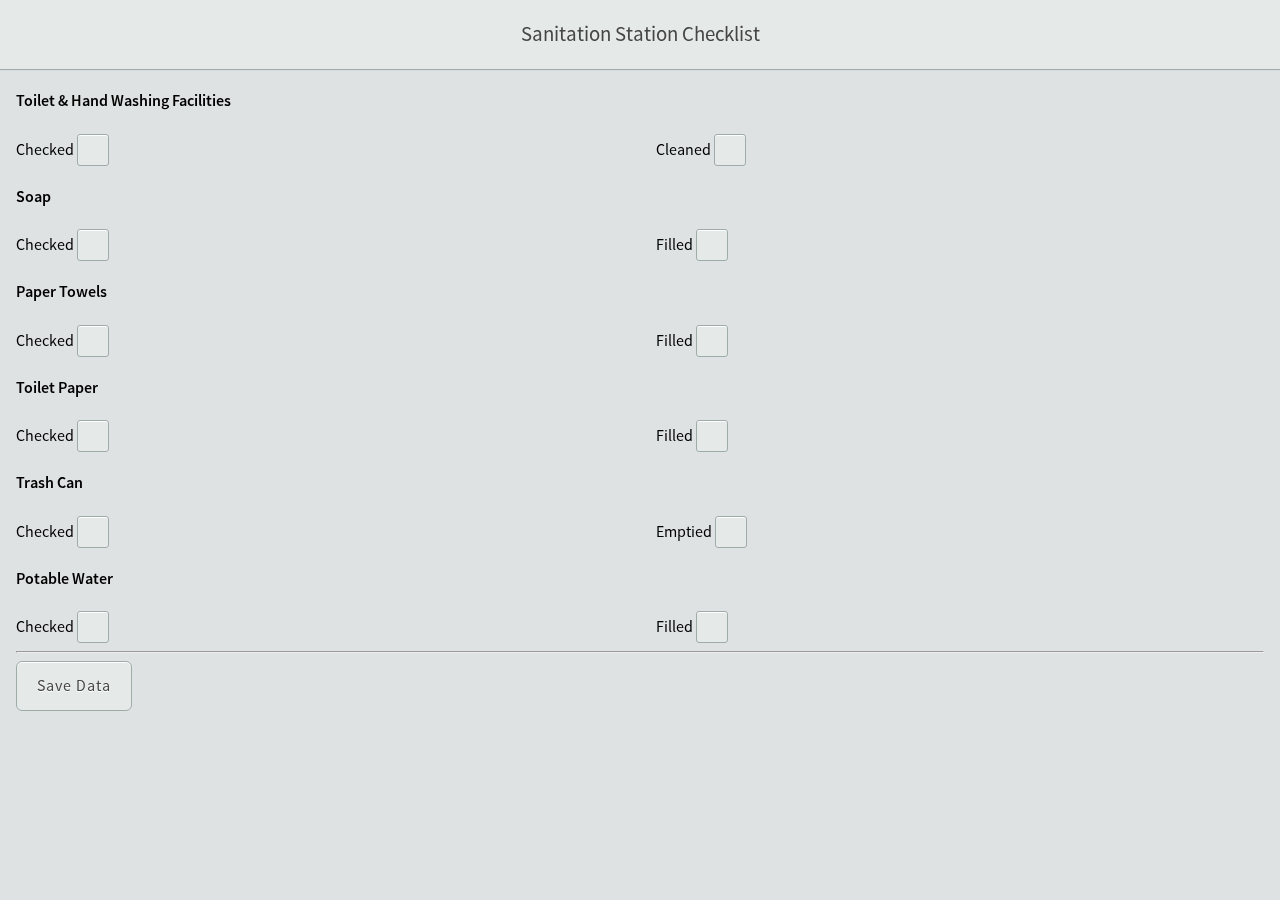
==== www/index.html @ 95a36343 "Initial commit." ====
<!DOCTYPE html>
<html>
<head>
    <meta charset="utf-8"/>
    <meta name="viewport" content="width=device-width, initial-scale=1.0, user-scalable=no, minimum-scale=1.0, maximum-scale=1.0">
    <link href="assets/topcoat/css/topcoat-mobile-light.min.css" rel="stylesheet">
    <link href="assets/css/grid.css" rel="stylesheet">
    <link href="assets/css/styles.css" rel="stylesheet">
    <link href="assets/css/pageslider.css" rel="stylesheet">
    <script data-main="js/app" src="lib/require.js"></script>
</head>

<body></body>

</html>
---- www/assets/topcoat/css/topcoat-mobile-light.min.css ----
.button-bar{display:table;table-layout:fixed;white-space:nowrap;margin:0;padding:0}.button-bar__item{display:table-cell;width:auto;border-radius:0}.button-bar__item>input{position:absolute;overflow:hidden;padding:0;border:0;opacity:.001;z-index:1;vertical-align:top;outline:0}.button-bar__button{border-radius:inherit}.button-bar__item:disabled{opacity:.3;cursor:default;pointer-events:none}.button,.topcoat-button,.topcoat-button--quiet,.topcoat-button--large,.topcoat-button--large--quiet,.topcoat-button--cta,.topcoat-button--large--cta,.topcoat-button-bar__button,.topcoat-button-bar__button--large{position:relative;display:inline-block;vertical-align:top;-moz-box-sizing:border-box;box-sizing:border-box;background-clip:padding-box;padding:0;margin:0;font:inherit;color:inherit;background:transparent;border:0;cursor:default;-webkit-user-select:none;-moz-user-select:none;-ms-user-select:none;user-select:none;text-overflow:ellipsis;white-space:nowrap;overflow:hidden;text-decoration:none}.button--quiet{background:transparent;border:1px solid transparent;box-shadow:none}.button--disabled,.topcoat-button:disabled,.topcoat-button--quiet:disabled,.topcoat-button--large:disabled,.topcoat-button--large--quiet:disabled,.topcoat-button--cta:disabled,.topcoat-button--large--cta:disabled,.topcoat-button-bar__button:disabled,.topcoat-button-bar__button--large:disabled{opacity:.3;cursor:default;pointer-events:none}.topcoat-button,.topcoat-button--quiet,.topcoat-button--large,.topcoat-button--large--quiet,.topcoat-button--cta,.topcoat-button--large--cta,.topcoat-button-bar__button,.topcoat-button-bar__button--large{padding:0 1.25rem;font-size:16px;line-height:3rem;letter-spacing:1px;color:#454545;text-shadow:0 1px #fff;vertical-align:top;background-color:#e5e9e8;box-shadow:inset 0 1px #fff;border:1px solid #9daca9;border-radius:6px}.topcoat-button:hover,.topcoat-button--quiet:hover,.topcoat-button--large:hover,.topcoat-button--large--quiet:hover,.topcoat-button-bar__button:hover,.topcoat-button-bar__button--large:hover{background-color:#eff1f1}.topcoat-button:focus,.topcoat-button--quiet:focus,.topcoat-button--quiet:hover:focus,.topcoat-button--large:focus,.topcoat-button--large--quiet:focus,.topcoat-button--large--quiet:hover:focus,.topcoat-button--cta:focus,.topcoat-button--large--cta:focus,.topcoat-button-bar__button:focus,.topcoat-button-bar__button--large:focus{border:1px solid #0036ff;box-shadow:inset 0 1px rgba(255,255,255,.36),0 0 0 2px #6fb5f1;outline:0}.topcoat-button:active,.topcoat-button--large:active,.topcoat-button-bar__button:active,.topcoat-button-bar__button--large:active,:checked+.topcoat-button-bar__button{border:1px solid #9daca9;background-color:#d2d6d6;box-shadow:inset 0 1px rgba(0,0,0,.1)}.topcoat-button--quiet{background:transparent;border:1px solid transparent;box-shadow:none}.topcoat-button--quiet:hover,.topcoat-button--large--quiet:hover{text-shadow:0 1px #fff;border:1px solid #9daca9;box-shadow:inset 0 1px #fff}.topcoat-button--quiet:active,.topcoat-button--quiet:focus:active,.topcoat-button--large--quiet:active,.topcoat-button--large--quiet:focus:active{color:#454545;text-shadow:0 1px #fff;background-color:#d2d6d6;border:1px solid #9daca9;box-shadow:inset 0 1px rgba(0,0,0,.1)}.topcoat-button--large,.topcoat-button--large--quiet,.topcoat-button-bar__button--large{font-size:1.3rem;font-weight:400;line-height:4.375rem;padding:0 1.25rem}.topcoat-button--large--quiet{background:transparent;border:1px solid transparent;box-shadow:none}.topcoat-button--cta,.topcoat-button--large--cta{border:1px solid #134f7f;background-color:#288edf;box-shadow:inset 0 1px rgba(255,255,255,.36);color:#fff;font-weight:500;text-shadow:0 -1px rgba(0,0,0,.36)}.topcoat-button--cta:hover,.topcoat-button--large--cta:hover{background-color:#4ca1e4}.topcoat-button--cta:active,.topcoat-button--large--cta:active{background-color:#1e7dc8;box-shadow:inset 0 1px rgba(0,0,0,.12)}.topcoat-button--large--cta{font-size:1.3rem;font-weight:400;line-height:4.375rem;padding:0 1.25rem}.button-bar,.topcoat-button-bar{display:table;table-layout:fixed;white-space:nowrap;margin:0;padding:0}.button-bar__item,.topcoat-button-bar__item{display:table-cell;width:auto;border-radius:0}.button-bar__item>input,.topcoat-button-bar__item>input{position:absolute;overflow:hidden;padding:0;border:0;opacity:.001;z-index:1;vertical-align:top;outline:0}.button-bar__button{border-radius:inherit}.button-bar__item:disabled{opacity:.3;cursor:default;pointer-events:none}.topcoat-button-bar>.topcoat-button-bar__item:first-child{border-top-left-radius:6px;border-bottom-left-radius:6px}.topcoat-button-bar>.topcoat-button-bar__item:last-child{border-top-right-radius:6px;border-bottom-right-radius:6px}.topcoat-button-bar__item:first-child>.topcoat-button-bar__button,.topcoat-button-bar__item:first-child>.topcoat-button-bar__button--large{border-right:0}.topcoat-button-bar__item:last-child>.topcoat-button-bar__button,.topcoat-button-bar__item:last-child>.topcoat-button-bar__button--large{border-left:0}.topcoat-button-bar__button{border-radius:inherit}.topcoat-button-bar__button:focus,.topcoat-button-bar__button--large:focus{z-index:1}.topcoat-button-bar__button--large{border-radius:inherit}.button{position:relative;display:inline-block;vertical-align:top;-moz-box-sizing:border-box;box-sizing:border-box;background-clip:padding-box;padding:0;margin:0;font:inherit;color:inherit;background:transparent;border:0;cursor:default;-webkit-user-select:none;-moz-user-select:none;-ms-user-select:none;user-select:none;text-overflow:ellipsis;white-space:nowrap;overflow:hidden;text-decoration:none}.button--quiet{background:transparent;border:1px solid transparent;box-shadow:none}.button--disabled{opacity:.3;cursor:default;pointer-events:none}.button,.topcoat-button,.topcoat-button--quiet,.topcoat-button--large,.topcoat-button--large--quiet,.topcoat-button--cta,.topcoat-button--large--cta{position:relative;display:inline-block;vertical-align:top;-moz-box-sizing:border-box;box-sizing:border-box;background-clip:padding-box;padding:0;margin:0;font:inherit;color:inherit;background:transparent;border:0;cursor:default;-webkit-user-select:none;-moz-user-select:none;-ms-user-select:none;user-select:none;text-overflow:ellipsis;white-space:nowrap;overflow:hidden;text-decoration:none}.button--quiet{background:transparent;border:1px solid transparent;box-shadow:none}.button--disabled,.topcoat-button:disabled,.topcoat-button--quiet:disabled,.topcoat-button--large:disabled,.topcoat-button--large--quiet:disabled,.topcoat-button--cta:disabled,.topcoat-button--large--cta:disabled{opacity:.3;cursor:default;pointer-events:none}.topcoat-button,.topcoat-button--quiet,.topcoat-button--large,.topcoat-button--large--quiet,.topcoat-button--cta,.topcoat-button--large--cta{padding:0 1.25rem;font-size:16px;line-height:3rem;letter-spacing:1px;color:#454545;text-shadow:0 1px #fff;vertical-align:top;background-color:#e5e9e8;box-shadow:inset 0 1px #fff;border:1px solid #9daca9;border-radius:6px}.topcoat-button:hover,.topcoat-button--quiet:hover,.topcoat-button--large:hover,.topcoat-button--large--quiet:hover{background-color:#eff1f1}.topcoat-button:focus,.topcoat-button--quiet:focus,.topcoat-button--quiet:hover:focus,.topcoat-button--large:focus,.topcoat-button--large--quiet:focus,.topcoat-button--large--quiet:hover:focus,.topcoat-button--cta:focus,.topcoat-button--large--cta:focus{border:1px solid #0036ff;box-shadow:inset 0 1px rgba(255,255,255,.36),0 0 0 2px #6fb5f1;outline:0}.topcoat-button:active,.topcoat-button--large:active{border:1px solid #9daca9;background-color:#d2d6d6;box-shadow:inset 0 1px rgba(0,0,0,.1)}.topcoat-button--quiet{background:transparent;border:1px solid transparent;box-shadow:none}.topcoat-button--quiet:hover,.topcoat-button--large--quiet:hover{text-shadow:0 1px #fff;border:1px solid #9daca9;box-shadow:inset 0 1px #fff}.topcoat-button--quiet:active,.topcoat-button--quiet:focus:active,.topcoat-button--large--quiet:active,.topcoat-button--large--quiet:focus:active{color:#454545;text-shadow:0 1px #fff;background-color:#d2d6d6;border:1px solid #9daca9;box-shadow:inset 0 1px rgba(0,0,0,.1)}.topcoat-button--large,.topcoat-button--large--quiet{font-size:1.3rem;font-weight:400;line-height:4.375rem;padding:0 1.25rem}.topcoat-button--large--quiet{background:transparent;border:1px solid transparent;box-shadow:none}.topcoat-button--cta,.topcoat-button--large--cta{border:1px solid #134f7f;background-color:#288edf;box-shadow:inset 0 1px rgba(255,255,255,.36);color:#fff;font-weight:500;text-shadow:0 -1px rgba(0,0,0,.36)}.topcoat-button--cta:hover,.topcoat-button--large--cta:hover{background-color:#4ca1e4}.topcoat-button--cta:active,.topcoat-button--large--cta:active{background-color:#1e7dc8;box-shadow:inset 0 1px rgba(0,0,0,.12)}.topcoat-button--large--cta{font-size:1.3rem;font-weight:400;line-height:4.375rem;padding:0 1.25rem}input[type=checkbox]{position:absolute;overflow:hidden;padding:0;border:0;opacity:.001;z-index:1;vertical-align:top;outline:0}.checkbox{-moz-box-sizing:border-box;box-sizing:border-box;background-clip:padding-box;position:relative;display:inline-block;vertical-align:top;cursor:default;-webkit-user-select:none;-moz-user-select:none;-ms-user-select:none;user-select:none}.checkbox__label{position:relative;display:inline-block;vertical-align:top;cursor:default;-webkit-user-select:none;-moz-user-select:none;-ms-user-select:none;user-select:none}.checkbox--disabled{opacity:.3;cursor:default;pointer-events:none}.checkbox:before,.checkbox:after{content:'';position:absolute}.checkbox:before{-moz-box-sizing:border-box;box-sizing:border-box;background-clip:padding-box}input[type=checkbox]{position:absolute;overflow:hidden;padding:0;border:0;opacity:.001;z-index:1;vertical-align:top;outline:0}.checkbox,.topcoat-checkbox__checkmark{-moz-box-sizing:border-box;box-sizing:border-box;background-clip:padding-box;position:relative;display:inline-block;vertical-align:top;cursor:default;-webkit-user-select:none;-moz-user-select:none;-ms-user-select:none;user-select:none}.checkbox__label,.topcoat-checkbox{position:relative;display:inline-block;vertical-align:top;cursor:default;-webkit-user-select:none;-moz-user-select:none;-ms-user-select:none;user-select:none}.checkbox--disabled,input[type=checkbox]:disabled+.topcoat-checkbox__checkmark{opacity:.3;cursor:default;pointer-events:none}.checkbox:before,.checkbox:after,.topcoat-checkbox__checkmark:before,.topcoat-checkbox__checkmark:after{content:'';position:absolute}.checkbox:before,.topcoat-checkbox__checkmark:before{-moz-box-sizing:border-box;box-sizing:border-box;background-clip:padding-box}.topcoat-checkbox__checkmark{height:2rem}input[type=checkbox]{height:2rem;width:2rem;margin-top:0;margin-right:-2rem;margin-bottom:-2rem;margin-left:0}input[type=checkbox]:checked+.topcoat-checkbox__checkmark:after{opacity:1}.topcoat-checkbox{line-height:2rem}.topcoat-checkbox__checkmark:before{width:2rem;height:2rem;background:#e5e9e8;border:1px solid #9daca9;border-radius:3px;box-shadow:inset 0 1px #fff}.topcoat-checkbox__checkmark{width:2rem;height:2rem}.topcoat-checkbox__checkmark:after{top:1px;left:2px;opacity:0;width:28px;height:11px;background:transparent;border:7px solid #454545;border-width:7px;border-top:0;border-right:0;border-radius:2px;-webkit-transform:rotate(-50deg);-ms-transform:rotate(-50deg);transform:rotate(-50deg)}input[type=checkbox]:focus+.topcoat-checkbox__checkmark:before{border:1px solid #0036ff;box-shadow:inset 0 1px rgba(255,255,255,.36),0 0 0 2px #6fb5f1}input[type=checkbox]:active+.topcoat-checkbox__checkmark:before{border:1px solid #9daca9;background-color:#d2d6d6;box-shadow:inset 0 1px rgba(0,0,0,.1)}input[type=checkbox]:disabled:active+.topcoat-checkbox__checkmark:before{border:1px solid #9daca9;background:#e5e9e8;box-shadow:inset 0 1px #fff}.button,.topcoat-icon-button,.topcoat-icon-button--quiet,.topcoat-icon-button--large,.topcoat-icon-button--large--quiet{position:relative;display:inline-block;vertical-align:top;-moz-box-sizing:border-box;box-sizing:border-box;background-clip:padding-box;padding:0;margin:0;font:inherit;color:inherit;background:transparent;border:0;cursor:default;-webkit-user-select:none;-moz-user-select:none;-ms-user-select:none;user-select:none;text-overflow:ellipsis;white-space:nowrap;overflow:hidden;text-decoration:none}.button--quiet{background:transparent;border:1px solid transparent;box-shadow:none}.button--disabled,.topcoat-icon-button:disabled,.topcoat-icon-button--quiet:disabled,.topcoat-icon-button--large:disabled,.topcoat-icon-button--large--quiet:disabled{opacity:.3;cursor:default;pointer-events:none}.topcoat-icon-button,.topcoat-icon-button--quiet,.topcoat-icon-button--large,.topcoat-icon-button--large--quiet{padding:0 .75rem;line-height:3rem;letter-spacing:1px;color:#454545;text-shadow:0 1px #fff;vertical-align:baseline;background-color:#e5e9e8;box-shadow:inset 0 1px #fff;border:1px solid #9daca9;border-radius:6px}.topcoat-icon-button:hover,.topcoat-icon-button--quiet:hover,.topcoat-icon-button--large:hover,.topcoat-icon-button--large--quiet:hover{background-color:#eff1f1}.topcoat-icon-button:focus,.topcoat-icon-button--quiet:focus,.topcoat-icon-button--quiet:hover:focus,.topcoat-icon-button--large:focus,.topcoat-icon-button--large--quiet:focus,.topcoat-icon-button--large--quiet:hover:focus{border:1px solid #0036ff;box-shadow:inset 0 1px rgba(255,255,255,.36),0 0 0 2px #6fb5f1;outline:0}.topcoat-icon-button:active,.topcoat-icon-button--large:active{border:1px solid #9daca9;background-color:#d2d6d6;box-shadow:inset 0 1px rgba(0,0,0,.1)}.topcoat-icon-button--quiet{background:transparent;border:1px solid transparent;box-shadow:none}.topcoat-icon-button--quiet:hover,.topcoat-icon-button--large--quiet:hover{text-shadow:0 1px #fff;border:1px solid #9daca9;box-shadow:inset 0 1px #fff}.topcoat-icon-button--quiet:active,.topcoat-icon-button--quiet:focus:active,.topcoat-icon-button--large--quiet:active,.topcoat-icon-button--large--quiet:focus:active{color:#454545;text-shadow:0 1px #fff;background-color:#d2d6d6;border:1px solid #9daca9;box-shadow:inset 0 1px rgba(0,0,0,.1)}.topcoat-icon-button--large,.topcoat-icon-button--large--quiet{width:4.375rem;height:4.375rem;line-height:4.375rem}.topcoat-icon-button--large--quiet{background:transparent;border:1px solid transparent;box-shadow:none}.topcoat-icon,.topcoat-icon--large{position:relative;display:inline-block;vertical-align:top;overflow:hidden;width:1.62rem;height:1.62rem;vertical-align:middle;top:-1px}.topcoat-icon--large{width:2.499999998125rem;height:2.499999998125rem;top:-2px}.input{padding:0;margin:0;font:inherit;color:inherit;background:transparent;border:0;-moz-box-sizing:border-box;box-sizing:border-box;background-clip:padding-box;vertical-align:top;outline:0}.input:disabled{opacity:.3;cursor:default;pointer-events:none}.list{padding:0;margin:0;font:inherit;color:inherit;background:transparent;border:0;cursor:default;-webkit-user-select:none;-moz-user-select:none;-ms-user-select:none;user-select:none;overflow:auto;-webkit-overflow-scrolling:touch}.list__header{margin:0}.list__container{padding:0;margin:0;list-style-type:none}.list__item{margin:0;padding:0}.list,.topcoat-list{padding:0;margin:0;font:inherit;color:inherit;background:transparent;border:0;cursor:default;-webkit-user-select:none;-moz-user-select:none;-ms-user-select:none;user-select:none;overflow:auto;-webkit-overflow-scrolling:touch}.list__header,.topcoat-list__header{margin:0}.list__container,.topcoat-list__container{padding:0;margin:0;list-style-type:none}.list__item,.topcoat-list__item{margin:0;padding:0}.topcoat-list{border-top:1px solid #9daca9;border-bottom:1px solid #fff;background-color:#e5e9e8}.topcoat-list__header{padding:4px 20px;font-size:.9em;font-weight:400;background-color:#d2d6d6;color:#454545;text-shadow:0 1px 0 rgba(255,255,255,.5);border-top:1px solid rgba(255,255,255,.5);border-bottom:1px solid rgba(255,255,255,.23)}.topcoat-list__container{border-top:1px solid #9daca9;color:#454545}.topcoat-list__item{padding:1.25rem;border-top:1px solid #fff;border-bottom:1px solid #9daca9}.topcoat-list__item:first-child{border-top:1px solid #d6dcdb}.navigation-bar{-moz-box-sizing:border-box;box-sizing:border-box;background-clip:padding-box;white-space:nowrap;overflow:hidden;word-spacing:0;padding:0;margin:0;font:inherit;color:inherit;background:transparent;border:0;cursor:default;-webkit-user-select:none;-moz-user-select:none;-ms-user-select:none;user-select:none}.navigation-bar__item{-moz-box-sizing:border-box;box-sizing:border-box;background-clip:padding-box;position:relative;display:inline-block;vertical-align:top;padding:0;margin:0;font:inherit;color:inherit;background:transparent;border:0}.navigation-bar__title{padding:0;margin:0;font:inherit;color:inherit;background:transparent;border:0;text-overflow:ellipsis;white-space:nowrap;overflow:hidden}.navigation-bar,.topcoat-navigation-bar{-moz-box-sizing:border-box;box-sizing:border-box;background-clip:padding-box;white-space:nowrap;overflow:hidden;word-spacing:0;padding:0;margin:0;font:inherit;color:inherit;background:transparent;border:0;cursor:default;-webkit-user-select:none;-moz-user-select:none;-ms-user-select:none;user-select:none}.navigation-bar__item,.topcoat-navigation-bar__item{-moz-box-sizing:border-box;box-sizing:border-box;background-clip:padding-box;position:relative;display:inline-block;vertical-align:top;padding:0;margin:0;font:inherit;color:inherit;background:transparent;border:0}.navigation-bar__title,.topcoat-navigation-bar__title{padding:0;margin:0;font:inherit;color:inherit;background:transparent;border:0;text-overflow:ellipsis;white-space:nowrap;overflow:hidden}.topcoat-navigation-bar{height:4.375rem;padding-left:1rem;padding-right:1rem;background:#e5e9e8;color:#454545;box-shadow:inset 0 -1px #9daca9,0 1px #d6dcdb}.topcoat-navigation-bar__item{margin:0;line-height:4.375rem;vertical-align:top}.topcoat-navigation-bar__title{font-size:1.3rem;font-weight:400;color:#454545}.notification{position:relative;display:inline-block;vertical-align:top;-moz-box-sizing:border-box;box-sizing:border-box;background-clip:padding-box;padding:0;margin:0;font:inherit;color:inherit;background:transparent;border:0;cursor:default;-webkit-user-select:none;-moz-user-select:none;-ms-user-select:none;user-select:none;text-overflow:ellipsis;white-space:nowrap;overflow:hidden;text-decoration:none}.notification,.topcoat-notification{position:relative;display:inline-block;vertical-align:top;-moz-box-sizing:border-box;box-sizing:border-box;background-clip:padding-box;padding:0;margin:0;font:inherit;color:inherit;background:transparent;border:0;cursor:default;-webkit-user-select:none;-moz-user-select:none;-ms-user-select:none;user-select:none;text-overflow:ellipsis;white-space:nowrap;overflow:hidden;text-decoration:none}.topcoat-notification{padding:.15em .5em .2em;border-radius:2px;background-color:#ec514e;color:#fff}input[type=radio]{position:absolute;overflow:hidden;padding:0;border:0;opacity:.001;z-index:1;vertical-align:top;outline:0}.radio-button{-moz-box-sizing:border-box;box-sizing:border-box;background-clip:padding-box;position:relative;display:inline-block;vertical-align:top;cursor:default;-webkit-user-select:none;-moz-user-select:none;-ms-user-select:none;user-select:none}.radio-button__label{position:relative;display:inline-block;vertical-align:top;cursor:default;-webkit-user-select:none;-moz-user-select:none;-ms-user-select:none;user-select:none}.radio-button:before,.radio-button:after{content:'';position:absolute;border-radius:100%}.radio-button:after{top:50%;left:50%;-webkit-transform:translate(-50%,-50%);-ms-transform:translate(-50%,-50%);transform:translate(-50%,-50%)}.radio-button:before{-moz-box-sizing:border-box;box-sizing:border-box;background-clip:padding-box}.radio-button--disabled{opacity:.3;cursor:default;pointer-events:none}input[type=radio]{position:absolute;overflow:hidden;padding:0;border:0;opacity:.001;z-index:1;vertical-align:top;outline:0}.radio-button,.topcoat-radio-button__checkmark{-moz-box-sizing:border-box;box-sizing:border-box;background-clip:padding-box;position:relative;display:inline-block;vertical-align:top;cursor:default;-webkit-user-select:none;-moz-user-select:none;-ms-user-select:none;user-select:none}.radio-button__label,.topcoat-radio-button{position:relative;display:inline-block;vertical-align:top;cursor:default;-webkit-user-select:none;-moz-user-select:none;-ms-user-select:none;user-select:none}.radio-button:before,.radio-button:after,.topcoat-radio-button__checkmark:before,.topcoat-radio-button__checkmark:after{content:'';position:absolute;border-radius:100%}.radio-button:after,.topcoat-radio-button__checkmark:after{top:50%;left:50%;-webkit-transform:translate(-50%,-50%);-ms-transform:translate(-50%,-50%);transform:translate(-50%,-50%)}.radio-button:before,.topcoat-radio-button__checkmark:before{-moz-box-sizing:border-box;box-sizing:border-box;background-clip:padding-box}.radio-button--disabled,input[type=radio]:disabled+.topcoat-radio-button__checkmark{opacity:.3;cursor:default;pointer-events:none}input[type=radio]{height:1.875rem;width:1.875rem;margin-top:0;margin-right:-1.875rem;margin-bottom:-1.875rem;margin-left:0}input[type=radio]:checked+.topcoat-radio-button__checkmark:after{opacity:1}.topcoat-radio-button{color:#454545;line-height:1.875rem}.topcoat-radio-button__checkmark:before{width:1.875rem;height:1.875rem;background:#e5e9e8;border:1px solid #9daca9;box-shadow:inset 0 1px #fff}.topcoat-radio-button__checkmark{position:relative;width:1.875rem;height:1.875rem}.topcoat-radio-button__checkmark:after{opacity:0;width:.875rem;height:.875rem;background:#454545;border:1px solid rgba(0,0,0,.1);box-shadow:0 1px rgba(255,255,255,.5);-webkit-transform:none;-ms-transform:none;transform:none;top:7px;left:7px}input[type=radio]:focus+.topcoat-radio-button__checkmark:before{border:1px solid #0036ff;box-shadow:inset 0 1px rgba(255,255,255,.36),0 0 0 2px #6fb5f1}input[type=radio]:active+.topcoat-radio-button__checkmark:before{border:1px solid #9daca9;background-color:#d2d6d6;box-shadow:inset 0 1px rgba(0,0,0,.1)}input[type=radio]:disabled:active+.topcoat-radio-button__checkmark:before{border:1px solid #9daca9;background:#e5e9e8;box-shadow:inset 0 1px #fff}.range{padding:0;margin:0;font:inherit;color:inherit;background:transparent;border:0;-moz-box-sizing:border-box;box-sizing:border-box;background-clip:padding-box;vertical-align:top;outline:0;-webkit-appearance:none}.range__thumb{cursor:pointer}.range__thumb--webkit{cursor:pointer;-webkit-appearance:none}.range:disabled{opacity:.3;cursor:default;pointer-events:none}.range,.topcoat-range{padding:0;margin:0;font:inherit;color:inherit;background:transparent;border:0;-moz-box-sizing:border-box;box-sizing:border-box;background-clip:padding-box;vertical-align:top;outline:0;-webkit-appearance:none}.range__thumb,.topcoat-range::-moz-range-thumb{cursor:pointer}.range__thumb--webkit,.topcoat-range::-webkit-slider-thumb{cursor:pointer;-webkit-appearance:none}.range:disabled,.topcoat-range:disabled{opacity:.3;cursor:default;pointer-events:none}.topcoat-range{border-radius:6px;border:1px solid #9daca9;background-color:#d6dcdb;height:1rem;border-radius:30px}.topcoat-range::-moz-range-track{border-radius:6px;border:1px solid #9daca9;background-color:#d6dcdb;height:1rem;border-radius:30px}.topcoat-range::-webkit-slider-thumb{height:3rem;width:2rem;background-color:#e5e9e8;border:1px solid #9daca9;border-radius:6px;box-shadow:inset 0 1px #fff}.topcoat-range::-moz-range-thumb{height:3rem;width:2rem;background-color:#e5e9e8;border:1px solid #9daca9;border-radius:6px;box-shadow:inset 0 1px #fff}.topcoat-range:focus::-webkit-slider-thumb{border:1px solid #0036ff;box-shadow:inset 0 1px rgba(255,255,255,.36),0 0 0 2px #6fb5f1}.topcoat-range:focus::-moz-range-thumb{border:1px solid #0036ff;box-shadow:inset 0 1px rgba(255,255,255,.36),0 0 0 2px #6fb5f1}.topcoat-range:active::-webkit-slider-thumb{border:1px solid #9daca9;box-shadow:inset 0 1px #fff}.topcoat-range:active::-moz-range-thumb{border:1px solid #9daca9;box-shadow:inset 0 1px #fff}.search-input{padding:0;margin:0;font:inherit;color:inherit;background:transparent;border:0;-moz-box-sizing:border-box;box-sizing:border-box;background-clip:padding-box;vertical-align:top;outline:0;-webkit-appearance:none}input[type=search]::-webkit-search-cancel-button{-webkit-appearance:none}.search-input:disabled{opacity:.3;cursor:default;pointer-events:none}.search-input,.topcoat-search-input,.topcoat-search-input--large{padding:0;margin:0;font:inherit;color:inherit;background:transparent;border:0;-moz-box-sizing:border-box;box-sizing:border-box;background-clip:padding-box;vertical-align:top;outline:0;-webkit-appearance:none}input[type=search]::-webkit-search-cancel-button{-webkit-appearance:none}.search-input:disabled,.topcoat-search-input:disabled,.topcoat-search-input--large:disabled{opacity:.3;cursor:default;pointer-events:none}.topcoat-search-input,.topcoat-search-input--large{line-height:3rem;height:3rem;font-size:16px;border:1px solid #9daca9;background-color:#fff;box-shadow:inset 0 1px 0 rgba(0,0,0,.23);color:#454545;padding:0 0 0 2rem;border-radius:30px;background-image:url(../img/search.svg);background-position:1rem center;background-repeat:no-repeat;background-size:16px}.topcoat-search-input:focus,.topcoat-search-input--large:focus{background-color:#fff;color:#454545;border:1px solid #0036ff;box-shadow:inset 0 1px 0 rgba(0,0,0,.23),0 0 0 2px #6fb5f1}.topcoat-search-input::-webkit-search-cancel-button,.topcoat-search-input::-webkit-search-decoration,.topcoat-search-input--large::-webkit-search-cancel-button,.topcoat-search-input--large::-webkit-search-decoration{margin-right:5px}.topcoat-search-input:focus::-webkit-input-placeholder,.topcoat-search-input:focus::-webkit-input-placeholder{color:#c6c8c8}.topcoat-search-input:disabled::-webkit-input-placeholder{color:#454545}.topcoat-search-input:disabled::-moz-placeholder{color:#454545}.topcoat-search-input:disabled:-ms-input-placeholder{color:#454545}.topcoat-search-input--large{line-height:4.375rem;height:4.375rem;font-size:1.3rem;font-weight:400;padding:0 0 0 2.9rem;border-radius:40px;background-position:1.2rem center;background-size:1.3rem}.topcoat-search-input--large:disabled{color:#454545}.topcoat-search-input--large:disabled::-webkit-input-placeholder{color:#454545}.topcoat-search-input--large:disabled::-moz-placeholder{color:#454545}.topcoat-search-input--large:disabled:-ms-input-placeholder{color:#454545}.switch{position:relative;display:inline-block;vertical-align:top;-moz-box-sizing:border-box;box-sizing:border-box;background-clip:padding-box}.switch__input{position:absolute;overflow:hidden;padding:0;border:0;opacity:.001;z-index:1;vertical-align:top;outline:0}.switch__toggle{position:relative;display:inline-block;vertical-align:top;-moz-box-sizing:border-box;box-sizing:border-box;background-clip:padding-box;padding:0;margin:0;font:inherit;color:inherit;background:transparent;border:0;cursor:default;-webkit-user-select:none;-moz-user-select:none;-ms-user-select:none;user-select:none}.switch__toggle:before,.switch__toggle:after{content:'';position:absolute;z-index:-1;-moz-box-sizing:border-box;box-sizing:border-box;background-clip:padding-box}.switch--disabled{opacity:.3;cursor:default;pointer-events:none}.switch,.topcoat-switch{position:relative;display:inline-block;vertical-align:top;-moz-box-sizing:border-box;box-sizing:border-box;background-clip:padding-box}.switch__input,.topcoat-switch__input{position:absolute;overflow:hidden;padding:0;border:0;opacity:.001;z-index:1;vertical-align:top;outline:0}.switch__toggle,.topcoat-switch__toggle{position:relative;display:inline-block;vertical-align:top;-moz-box-sizing:border-box;box-sizing:border-box;background-clip:padding-box;padding:0;margin:0;font:inherit;color:inherit;background:transparent;border:0;cursor:default;-webkit-user-select:none;-moz-user-select:none;-ms-user-select:none;user-select:none}.switch__toggle:before,.switch__toggle:after,.topcoat-switch__toggle:before,.topcoat-switch__toggle:after{content:'';position:absolute;z-index:-1;-moz-box-sizing:border-box;box-sizing:border-box;background-clip:padding-box}.switch--disabled,.topcoat-switch__input:disabled+.topcoat-switch__toggle{opacity:.3;cursor:default;pointer-events:none}.topcoat-switch{font-size:16px;padding:0 1.25rem;border-radius:6px;border:1px solid #9daca9;overflow:hidden;width:6rem}.topcoat-switch__toggle:before,.topcoat-switch__toggle:after{top:-1px;width:5rem}.topcoat-switch__toggle:before{content:'ON';color:#288edf;background-color:#e5f1fb;right:1rem;padding-left:1.5rem}.topcoat-switch__toggle{line-height:3rem;height:3rem;width:2rem;border-radius:6px;color:#454545;text-shadow:0 1px #fff;background-color:#e5e9e8;border:1px solid #9daca9;margin-left:-1.3rem;margin-bottom:-1px;margin-top:-1px;box-shadow:inset 0 1px #fff;-webkit-transition:margin-left .05s ease-in-out;transition:margin-left .05s ease-in-out}.topcoat-switch__toggle:after{content:'OFF';background-color:#d2d6d6;left:1rem;padding-left:2rem}.topcoat-switch__input:checked+.topcoat-switch__toggle{margin-left:2.7rem}.topcoat-switch__input:active+.topcoat-switch__toggle{border:1px solid #9daca9;box-shadow:inset 0 1px #fff}.topcoat-switch__input:focus+.topcoat-switch__toggle{border:1px solid #0036ff;box-shadow:0 0 0 2px #6fb5f1}.topcoat-switch__input:disabled+.topcoat-switch__toggle:after,.topcoat-switch__input:disabled+.topcoat-switch__toggle:before{background:transparent}.button,.topcoat-tab-bar__button{position:relative;display:inline-block;vertical-align:top;-moz-box-sizing:border-box;box-sizing:border-box;background-clip:padding-box;padding:0;margin:0;font:inherit;color:inherit;background:transparent;border:0;cursor:default;-webkit-user-select:none;-moz-user-select:none;-ms-user-select:none;user-select:none;text-overflow:ellipsis;white-space:nowrap;overflow:hidden;text-decoration:none}.button--quiet{background:transparent;border:1px solid transparent;box-shadow:none}.button--disabled,.topcoat-tab-bar__button:disabled{opacity:.3;cursor:default;pointer-events:none}.button-bar,.topcoat-tab-bar{display:table;table-layout:fixed;white-space:nowrap;margin:0;padding:0}.button-bar__item,.topcoat-tab-bar__item{display:table-cell;width:auto;border-radius:0}.button-bar__item>input,.topcoat-tab-bar__item>input{position:absolute;overflow:hidden;padding:0;border:0;opacity:.001;z-index:1;vertical-align:top;outline:0}.button-bar__button{border-radius:inherit}.button-bar__item:disabled{opacity:.3;cursor:default;pointer-events:none}.topcoat-tab-bar__button{padding:0 1.25rem;height:3rem;line-height:3rem;letter-spacing:1px;color:#454545;text-shadow:0 1px #fff;vertical-align:top;background-color:#e5e9e8;box-shadow:inset 0 1px #fff;border-top:1px solid #9daca9}.topcoat-tab-bar__button:active,.topcoat-tab-bar__button--large:active,:checked+.topcoat-tab-bar__button{color:#288edf;background-color:#e5f1fb;box-shadow:inset 0 0 1px rgba(0,0,0,.1)}.topcoat-tab-bar__button:focus,.topcoat-tab-bar__button--large:focus{z-index:1;box-shadow:inset 0 1px rgba(255,255,255,.36),0 0 0 2px #6fb5f1;outline:0}.input,.topcoat-text-input,.topcoat-text-input--large{padding:0;margin:0;font:inherit;color:inherit;background:transparent;border:0;-moz-box-sizing:border-box;box-sizing:border-box;background-clip:padding-box;vertical-align:top;outline:0}.input:disabled,.topcoat-text-input:disabled,.topcoat-text-input--large:disabled{opacity:.3;cursor:default;pointer-events:none}.topcoat-text-input,.topcoat-text-input--large{line-height:3rem;font-size:16px;letter-spacing:1px;padding:0 1.25rem;border:1px solid #9daca9;border-radius:6px;background-color:#fff;box-shadow:inset 0 1px rgba(0,0,0,.1);color:#454545;vertical-align:top}.topcoat-text-input:focus,.topcoat-text-input--large:focus{background-color:#fff;color:#454545;border:1px solid #0036ff;box-shadow:0 0 0 2px #6fb5f1}.topcoat-text-input:disabled::-webkit-input-placeholder{color:#454545}.topcoat-text-input:disabled::-moz-placeholder{color:#454545}.topcoat-text-input:disabled:-ms-input-placeholder{color:#454545}.topcoat-text-input:invalid{border:1px solid #ec514e}.topcoat-text-input--large{line-height:4.375rem;font-size:1.3rem}.topcoat-text-input--large:disabled{color:#454545}.topcoat-text-input--large:disabled::-webkit-input-placeholder{color:#454545}.topcoat-text-input--large:disabled::-moz-placeholder{color:#454545}.topcoat-text-input--large:disabled:-ms-input-placeholder{color:#454545}.topcoat-text-input--large:invalid{border:1px solid #ec514e}.textarea{-moz-box-sizing:border-box;box-sizing:border-box;background-clip:padding-box;padding:0;margin:0;font:inherit;color:inherit;background:transparent;border:0;vertical-align:top;resize:none;outline:0}.textarea:disabled{opacity:.3;cursor:default;pointer-events:none}.textarea,.topcoat-textarea,.topcoat-textarea--large{-moz-box-sizing:border-box;box-sizing:border-box;background-clip:padding-box;padding:0;margin:0;font:inherit;color:inherit;background:transparent;border:0;vertical-align:top;resize:none;outline:0}.textarea:disabled,.topcoat-textarea:disabled,.topcoat-textarea--large:disabled{opacity:.3;cursor:default;pointer-events:none}.topcoat-textarea,.topcoat-textarea--large{padding:2rem;font-size:2.5rem;font-weight:400;border-radius:6px;line-height:3rem;border:1px solid #9daca9;background-color:#fff;box-shadow:inset 0 1px rgba(0,0,0,.1);color:#454545;letter-spacing:1px}.topcoat-textarea:focus,.topcoat-textarea--large:focus{background-color:#fff;color:#454545;border:1px solid #0036ff;box-shadow:0 0 0 2px #6fb5f1}.topcoat-textarea:disabled::-webkit-input-placeholder{color:#454545}.topcoat-textarea:disabled::-moz-placeholder{color:#454545}.topcoat-textarea:disabled:-ms-input-placeholder{color:#454545}.topcoat-textarea--large{font-size:3rem;line-height:4.375rem}.topcoat-textarea--large:disabled{color:#454545}.topcoat-textarea--large:disabled::-webkit-input-placeholder{color:#454545}.topcoat-textarea--large:disabled::-moz-placeholder{color:#454545}.topcoat-textarea--large:disabled:-ms-input-placeholder{color:#454545}@font-face{font-family:"Source Sans";src:url(../font/SourceSansPro-Regular.otf)}@font-face{font-family:"Source Sans";src:url(../font/SourceSansPro-Light.otf);font-weight:200}@font-face{font-family:"Source Sans";src:url(../font/SourceSansPro-Semibold.otf);font-weight:600}body{margin:0;padding:0;background:#dfe2e2;color:#000;font:16px "Source Sans",helvetica,arial,sans-serif;font-weight:400}:focus{outline-color:transparent;outline-style:none}.topcoat-icon--menu-stack{background:url(../img/hamburger_dark.svg) no-repeat;background-size:cover}.quarter{width:25%}.half{width:50%}.three-quarters{width:75%}.third{width:33.333%}.two-thirds{width:66.666%}.full{width:100%}.left{text-align:left}.center{text-align:center}.right{text-align:right}.reset-ui{-moz-box-sizing:border-box;box-sizing:border-box;background-clip:padding-box;position:relative;display:inline-block;vertical-align:top;padding:0;margin:0;font:inherit;color:inherit;background:transparent;border:0;cursor:default;-webkit-user-select:none;-moz-user-select:none;-ms-user-select:none;user-select:none;text-overflow:ellipsis;white-space:nowrap;overflow:hidden}
---- www/assets/css/grid.css ----
.topcoat-grid,
.topcoat-grid__column--1,
.topcoat-grid__column--2,
.topcoat-grid__column--3,
.topcoat-grid__column--4,
.topcoat-grid__column--5,
.topcoat-grid__column--6,
.topcoat-grid__column--7,
.topcoat-grid__column--8,
.topcoat-grid__column--9,
.topcoat-grid__column--10,
.topcoat-grid__column--11,
.topcoat-grid__column--12,
.topcoat-grid__offset--1,
.topcoat-grid__offset--2,
.topcoat-grid__offset--3,
.topcoat-grid__offset--4,
.topcoat-grid__offset--5,
.topcoat-grid__offset--6,
.topcoat-grid__offset--7,
.topcoat-grid__offset--8,
.topcoat-grid__offset--9,
.topcoat-grid__offset--10,
.topcoat-grid__offset--11,
.topcoat-grid__column--auto {
  box-sizing: border-box;
  padding-left: 1rem;
  padding-right: 1rem;
}
.topcoat-grid__row {
  box-sizing: border-box;
  display: flex;
  flex-wrap: wrap;
  margin-left: -1rem;
  margin-right: -1rem;
}
.topcoat-grid__column--1 {
  flex-basis: 8.333333333333334%;
}
.topcoat-grid__column--2 {
  flex-basis: 16.666666666666668%;
}
.topcoat-grid__column--3 {
  flex-basis: 25%;
}
.topcoat-grid__column--4 {
  flex-basis: 33.333333333333336%;
}
.topcoat-grid__column--5 {
  flex-basis: 41.66666666666667%;
}
.topcoat-grid__column--6 {
  flex-basis: 50%;
}
.topcoat-grid__column--7 {
  flex-basis: 58.333333333333336%;
}
.topcoat-grid__column--8 {
  flex-basis: 66.66666666666667%;
}
.topcoat-grid__column--9 {
  flex-basis: 75%;
}
.topcoat-grid__column--10 {
  flex-basis: 83.33333333333334%;
}
.topcoat-grid__column--11 {
  flex-basis: 91.66666666666667%;
}
.topcoat-grid__column--12 {
  flex-basis: 100%;
}
.topcoat-grid__offset--1 {
  margin-left: 8.333333333333334%;
}
.topcoat-grid__offset--2 {
  margin-left: 16.666666666666668%;
}
.topcoat-grid__offset--3 {
  margin-left: 25%;
}
.topcoat-grid__offset--4 {
  margin-left: 33.333333333333336%;
}
.topcoat-grid__offset--5 {
  margin-left: 41.66666666666667%;
}
.topcoat-grid__offset--6 {
  margin-left: 50%;
}
.topcoat-grid__offset--7 {
  margin-left: 58.333333333333336%;
}
.topcoat-grid__offset--8 {
  margin-left: 66.66666666666667%;
}
.topcoat-grid__offset--9 {
  margin-left: 75%;
}
.topcoat-grid__offset--10 {
  margin-left: 83.33333333333334%;
}
.topcoat-grid__offset--11 {
  margin-left: 91.66666666666667%;
}
.topcoat-grid__column--auto {
  flex: 1 1 0;
}
---- www/assets/css/styles.css ----
a {
    text-decoration: none;
    color: inherit;
    -webkit-touch-callout: none;
    -webkit-tap-highlight-color: rgba(0,0,0,0);
}

.search-bar {
    padding:8px 14px 12px 8px;
}

.search-key {
    width: 100%;
}

.topcoat-list li p:nth-of-type(2) {
    color:  #58C0FF ;
}

.small-pic {
    float: left;
    width: 100px;
    height: 100px;
    margin-right: 10px;
}

.large-pic-bg {
    position: absolute;
    top: 0px;
    left: 0px;
    right: 0px;
    bottom: 0px;
    display: none;
    background: rgba(0,0,0,.8);
}

.large-pic {
    position: absolute;
    top: 10px;
    left: 10px;
    right: 10px;
    bottom: 10px;
    background-size: contain;
    display: none;
}

.page-body {
    padding: 14px 10px;
}

.page-body h1 {
    margin: 0px;
    font: inherit;
    color: inherit;
    background: transparent;
    border: none;
    overflow: hidden;
    font-size: 1.2rem;
    font-weight: 400;
}

.page-body h2 {
    margin: 0px;
    font: inherit;
    color: inherit;
    font-size: 1.1rem;
    width: 100%;
}

.page-body h3 {
    margin: 0px;
}

.action-button {
    display: block;
    margin: 4px 0px;
    text-align: center;
}

.scroller {
    overflow: auto;
    -webkit-overflow-scrolling: touch;
    position: absolute;
    top: 70px;
    bottom: 0px;
    left: 0px;
    right: 0px;
}

.hscroller {
    overflow-x: scroll;
    overflow-y: hidden;
    -webkit-overflow-scrolling: touch;
    position: absolute;
    top: 80px;
    height: 200px;
    left: 10px;
    right: 10px;
    white-space: nowrap;
}

.topcoat-icon--back {
    background: url("images/back_light.svg") no-repeat;
    -webkit-background-size: cover;
    -moz-background-size: cover;
    background-size: cover;
}

.topcoat-list__container {
    border-bottom: none;
    clear: both;
}

a {
    text-decoration: none;
    color: inherit;
    -webkit-touch-callout: none;
    -webkit-tap-highlight-color: rgba(0,0,0,0);
}

.topcoat-list {
    list-style: none;
}

.product-list li {
    position: relative;
    text-align: left;
    clear: both;
    padding: 8px 60px 8px 8px !important;
    height: 60px;
}

.product-list > li p:nth-of-type(1) {
    margin: 0px;
    /*padding-top: 4px;*/
    /*font-weight: bold;*/
}

.product-list > li p:nth-of-type(2) {
    margin: 0px;
    color: #58C0FF;
}

.product-list > li p:nth-of-type(3) {
    margin: 0px;
}

.product-list > li img {
    width: 60px;
    height: 60px;
    float: left;
    margin-top: 0px;
    margin-right: 8px;
}

.product-list li:active {
    background-color: #d3d7d7;;
}

ul {
    clear:both;
    border-top: none !important;
}

.icon-facebook {
    background: transparent url(images/facebook.svg);
    background-repeat: no-repeat;
    -webkit-background-size: cover;
    -moz-background-size: cover;
    background-size: cover;
}

.icon-twitter {
    background: transparent url(images/twitter.svg);
    background-repeat: no-repeat;
    -webkit-background-size: cover;
    -moz-background-size: cover;
    background-size: cover;
}

.chevron {
    background: transparent url(images/next_blue.svg);
    background-repeat: no-repeat;
    background-size: contain;
    width: 20px;
    height: 20px;
    position: absolute;
    right: 12px;
    top: 22px;
    height: 50px;
    width: 28px;
}

#map {
    position: absolute;
    top: 64px;
    left: 0;
    right: 0;
    bottom: 0;
    overflow: hidden;
}

h3 {
    clear: both;
    padding-top: 12px;
}

.price {
    color: green !important;
    padding-bottom: 14px;
}
---- www/assets/css/pageslider.css ----
#container {
    position: absolute;
    width: 100%;
    height: 100%;
    overflow: hidden;
}

.page {
    position: absolute;
    top: 0;
    left: 0;
    width: 100%;
    height: 100%;
    -webkit-transform: translate3d(0, 0, 0);
    transform: translate3d(0, 0, 0);
}

.page.page-left {
    -webkit-transform: translate3d(-100%, 0, 0);
    transform: translate3d(-100%, 0, 0);
}

.page.page-center {
    -webkit-transform: translate3d(0, 0, 0);
    transform: translate3d(0, 0, 0);
}

.page.page-right {
    -webkit-transform: translate3d(100%, 0, 0);
    transform: translate3d(100%, 0, 0);
}

.page.transition {
    -webkit-transition-duration: .25s;
    transition-duration: .25s;
}
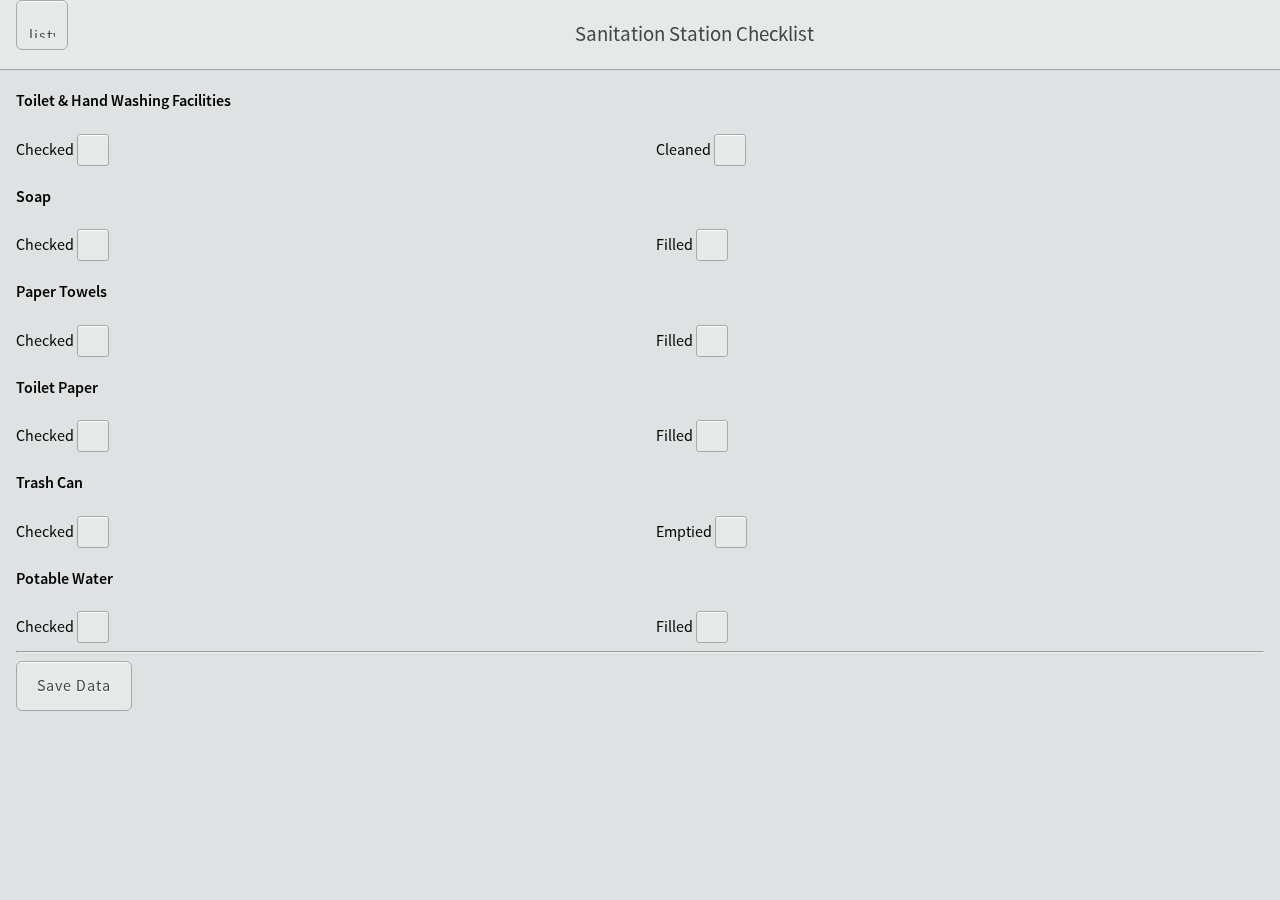
==== commit 62172d02: "Left side menu drawer." ====
--- a/www/index.html
+++ b/www/index.html
@@ -4,10 +4,13 @@
     <meta charset="utf-8"/>
     <meta name="viewport" content="width=device-width, initial-scale=1.0, user-scalable=no, minimum-scale=1.0, maximum-scale=1.0">
     <link href="assets/topcoat/css/topcoat-mobile-light.min.css" rel="stylesheet">
+    <link href="assets/topcoat/icons/font/icomatic.css" rel="stylesheet">
     <link href="assets/css/grid.css" rel="stylesheet">
     <link href="assets/css/styles.css" rel="stylesheet">
+    <link href="assets/css/verifarm.css" rel="stylesheet">
     <link href="assets/css/pageslider.css" rel="stylesheet">
     <script data-main="js/app" src="lib/require.js"></script>
+    <script data-main="js/app" src="assets/topcoat/icons/font/icomatic.js"></script>
 </head>
 
 <body></body>
--- a/www/assets/css/verifarm.css
+++ b/www/assets/css/verifarm.css
@@ -0,0 +1,48 @@
+.snapjs-right .left-drawer,
+.snapjs-left .right-drawer {
+  display: none; }
+
+.drawers {
+  position: absolute;
+  top: 0;
+  right: 0;
+  bottom: 0;
+  left: 0;
+  width: auto;
+  height: auto; }
+  .drawers .drawer {
+    position: absolute;
+    top: 0;
+    right: auto;
+    bottom: 0;
+    left: auto;
+    width: 265px;
+    height: auto;
+    overflow: auto;
+    -webkit-overflow-scrolling: touch;
+    -webkit-transition: width 0.3s ease;
+    -moz-transition: width 0.3s ease;
+    -ms-transition: width 0.3s ease;
+    -o-transition: width 0.3s ease;
+    transition: width 0.3s ease; }
+  .drawers .drawer.left {
+    position: absolute;
+    left: 0;
+    z-index: 1; }
+
+.content {
+  position: absolute;
+  top: 0;
+  right: 0;
+  bottom: 0;
+  left: 0;
+  width: auto;
+  height: auto;
+  z-index: 2;
+  overflow: auto;
+  -webkit-overflow-scrolling: touch;
+  -webkit-transform: translate3d(0, 0, 0);
+  -moz-transform: translate3d(0, 0, 0);
+  -ms-transform: translate3d(0, 0, 0);
+  -o-transform: translate3d(0, 0, 0);
+  transform: translate3d(0, 0, 0); }
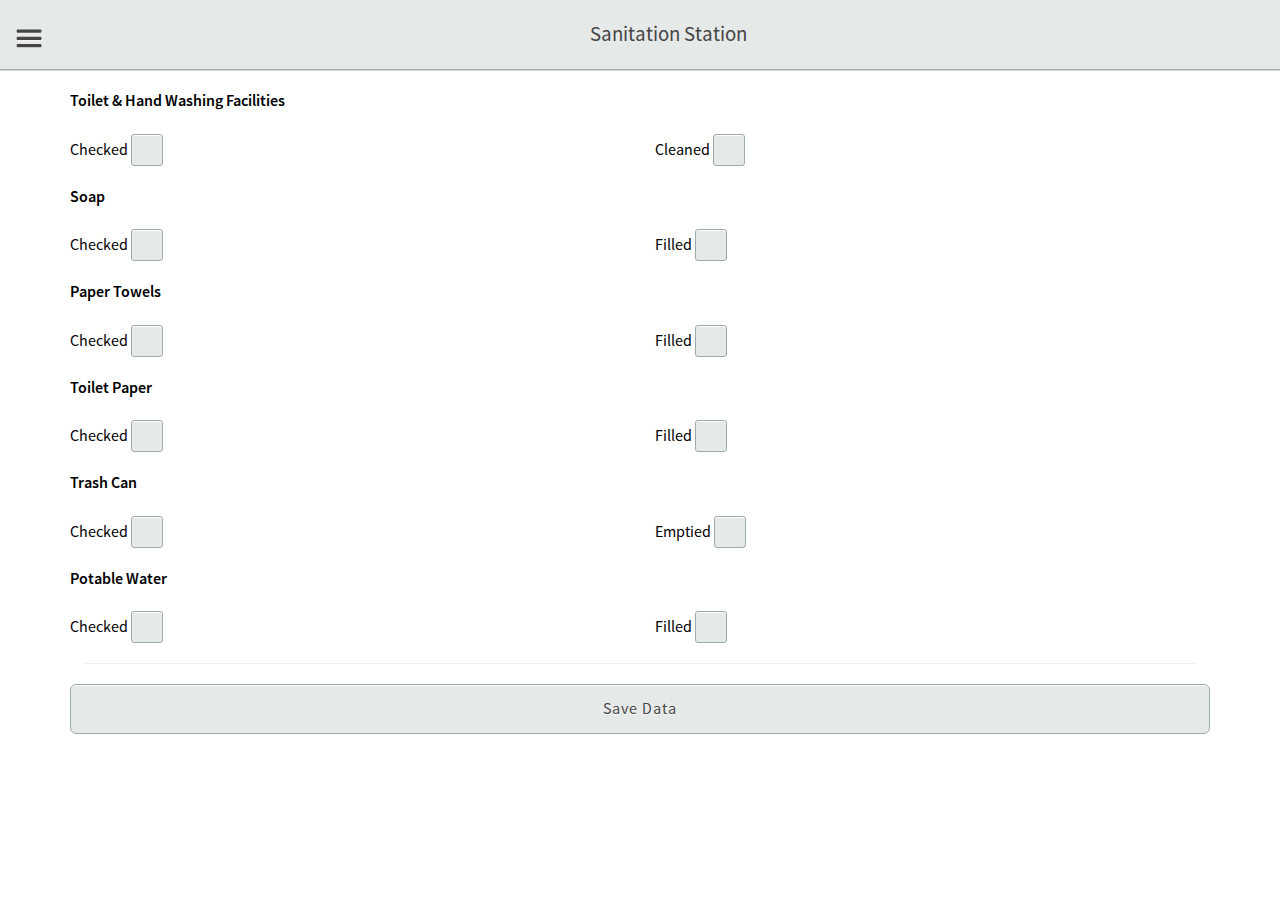
==== commit 050c62ee: "Fixed page sliding and grid system. Menu works better but fastclick doesnt look so fast....." ====
--- a/www/index.html
+++ b/www/index.html
@@ -3,9 +3,9 @@
 <head>
     <meta charset="utf-8"/>
     <meta name="viewport" content="width=device-width, initial-scale=1.0, user-scalable=no, minimum-scale=1.0, maximum-scale=1.0">
+    <link href="assets/css/bootstrap.css" rel="stylesheet">
     <link href="assets/topcoat/css/topcoat-mobile-light.min.css" rel="stylesheet">
     <link href="assets/topcoat/icons/font/icomatic.css" rel="stylesheet">
-    <link href="assets/css/grid.css" rel="stylesheet">
     <link href="assets/css/styles.css" rel="stylesheet">
     <link href="assets/css/verifarm.css" rel="stylesheet">
     <link href="assets/css/pageslider.css" rel="stylesheet">
--- a/www/assets/topcoat/icons/font/icomatic.css
+++ b/www/assets/topcoat/icons/font/icomatic.css
@@ -0,0 +1,28 @@
+@font-face {
+font-family: 'Icomatic';
+src: url('icomatic.eot');
+src: url('icomatic.eot?#iefix') format("embedded-opentype"),
+     url('icomatic.woff') format("woff"),
+     url('icomatic.ttf') format("truetype"),
+     url('icomatic.svg#icomatic') format('svg');
+}
+.icomatic {
+    font-family: 'Icomatic','sans-serif';
+    line-height: 1;
+    text-rendering: optimizeLegibility;
+    -webkit-font-feature-settings: "liga", "dlig";
+    -ms-font-feature-settings: "liga", "dlig";
+    -moz-font-feature-settings: "liga", "dlig";
+    -o-font-feature-settings: "liga", "dlig";
+    font-feature-settings: "liga", "dlig";
+    -webkit-font-smoothing: antialiased;
+}
+.icomatic-alt {
+    margin: -1px;
+    border:0;
+    padding: 0;
+    width: 1px; height: 1px;
+    clip: rect(0 0 0 0);
+    position: absolute;
+    overflow: hidden;
+}--- a/www/assets/css/verifarm.css
+++ b/www/assets/css/verifarm.css
@@ -2,14 +2,41 @@
 .snapjs-left .right-drawer {
   display: none; }
 
-.drawers {
+.content {
+  background: white;
+  z-index: 2;
   position: absolute;
   top: 0;
   right: 0;
   bottom: 0;
   left: 0;
   width: auto;
-  height: auto; }
+  height: auto;
+  overflow: auto;
+  -webkit-overflow-scrolling: touch;
+  -webkit-transform: translate3d(0, 0, 0);
+  -moz-transform: translate3d(0, 0, 0);
+  -ms-transform: translate3d(0, 0, 0);
+  -o-transform: translate3d(0, 0, 0);
+  transform: translate3d(0, 0, 0);
+  backface-visibility: hidden;
+  -webkit-backface-visibility: hidden;
+  /* Chrome and Safari */
+  -moz-backface-visibility: hidden;
+  /* Firefox */
+  -ms-backface-visibility: hidden;
+  /* Internet Explorer 10+ */ }
+
+.drawers {
+  z-index: 1;
+  position: absolute;
+  top: 0;
+  right: 0;
+  bottom: 0;
+  left: 0;
+  width: auto;
+  height: auto;
+  width: 265px; }
   .drawers .drawer {
     position: absolute;
     top: 0;
@@ -26,23 +53,7 @@
     -o-transition: width 0.3s ease;
     transition: width 0.3s ease; }
   .drawers .drawer.left {
-    position: absolute;
-    left: 0;
-    z-index: 1; }
+    left: 0; }
 
-.content {
-  position: absolute;
-  top: 0;
-  right: 0;
-  bottom: 0;
-  left: 0;
-  width: auto;
-  height: auto;
-  z-index: 2;
-  overflow: auto;
-  -webkit-overflow-scrolling: touch;
-  -webkit-transform: translate3d(0, 0, 0);
-  -moz-transform: translate3d(0, 0, 0);
-  -ms-transform: translate3d(0, 0, 0);
-  -o-transform: translate3d(0, 0, 0);
-  transform: translate3d(0, 0, 0); }
+.content nav .menu-trigger {
+  margin-top: 1.65em; }
